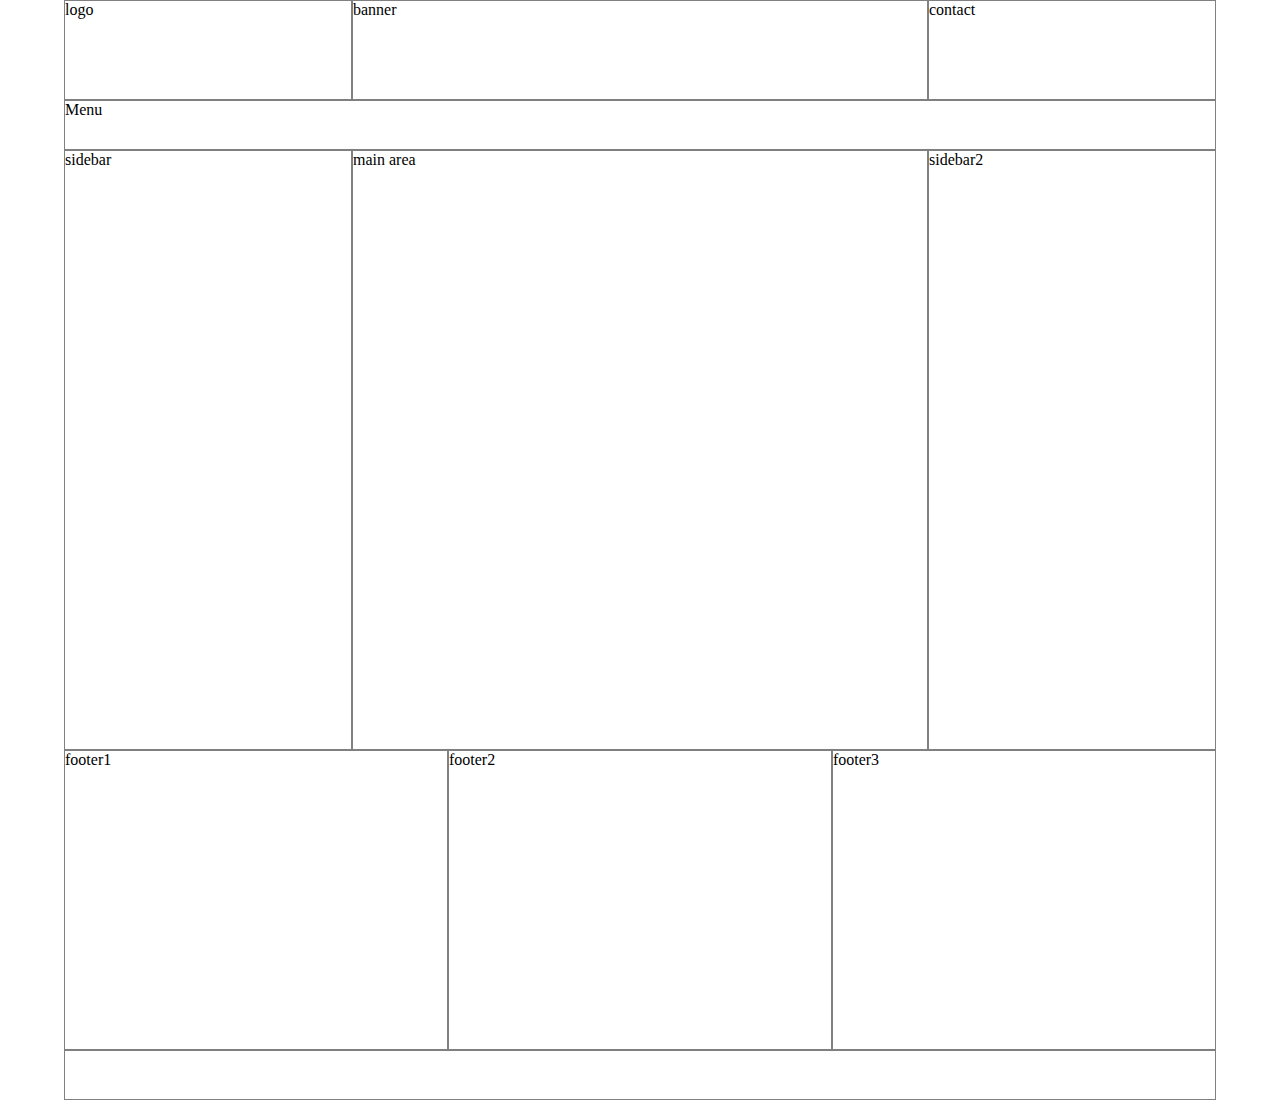
==== new_index.html @ 4a1a8cdb "class_5_530PM" ====
<!DOCTYPE html>
<html lang="en">
<head>
    <meta charset="UTF-8">
    <title>Class_5</title>
    <link rel="stylesheet" href="css/new_style.css">
</head>
<body>
    <section>
        <div class="container">
            <div class="row">
                <div class="col-3 header-height"> logo</div>
                <div class="col-6 header-height"> banner</div>
                <div class="col-3 header-height"> contact</div>
            </div>
        </div>
    </section>
    <section>
        <div class="container">
            <div class="row">
                <div class="col-12 menu-height">Menu</div>
            </div>
        </div>
    </section>
    <section>
        <div class="container">
            <div class="row">
                <div class="col-3 body-height"> sidebar </div>
                <div class="col-6 body-height"> main area</div>
                <div class="col-3 body-height"> sidebar2
<!--                    <h1 class="test2"> Hello  BITM</h1>-->
<!--                    <h2 class="test"> Hello world</h2>-->
<!--                    <p>Lorem ipsum dolor sit amet, consectetur adipisicing elit. Consequatur ea, earum eius enim neque optio perspiciatis quae reiciendis tempore vero. Ex inventore iste iusto magni neque non quo tenetur voluptatum!</p>-->
<!--                    <h2 class="sayed">Hello sayed</h2>-->
                </div>

            </div>
        </div>
    </section>
    <section>
        <div class="container">
            <div class="row">
                <div class="col-4 big-footer-height"> footer1</div>
                <div class="col-4 big-footer-height"> footer2</div>
                <div class="col-4 big-footer-height"> footer3</div>
            </div>
        </div>
    </section>
    <section>
        <div class="container">
            <div class="row">
                <div class="col-12 footer-height"></div>
            </div>
        </div>
    </section>
</body>
</html>
---- css/new_style.css ----
*{
    box-sizing: border-box;
    margin: 0px;
    padding: 0px;
}
.col-1 {
    width: 8.33%
}

.col-2 {
    width: 16.66%
}

.col-3 {
    width: 25%
}

.col-4 {
    width: 33.33%
}

.col-5 {
    width: 41.66%
}

.col-6 {
    width: 50%
}

.col-7 {
    width: 58.33%
}

.col-8 {
    width: 66.66%
}

.col-9 {
    width: 75%
}

.col-10 {
    width: 83.33%
}

.col-11 {
    width: 91.66%
}

.col-12 {
    width: 100%
}
[class*='col-'] {
    float: left;
    border: 1px solid gray;
}
 .row:after{
     content:'';
     clear: both;
     display: block;
 }
.container{
    width: 90%;
    height: auto;
    margin: 0 auto;
}
.header-height{
    height: 100px;
}
.menu-height{ height: 50px}
.body-height{ height: 600px}
.big-footer-height{ height: 300px}
.footer-height{ height: 50px}

@media screen and (max-width: 800px)
{
    .test{ color: red}
}
@media screen and ( min-width: 650px) and (max-width: 1080px)
{
 .test2{background-color: green}
}
@media screen and ( max-width: 701px){
    p{
        background-color: red;
    }

}
@media screen and (min-width: 700px) {
    .sayed{
        background-color: aqua;
        padding: ;
    }

}
@media screen and ( max-width: 600px) {
[class*='col-']{
    width: 100%;
}

}
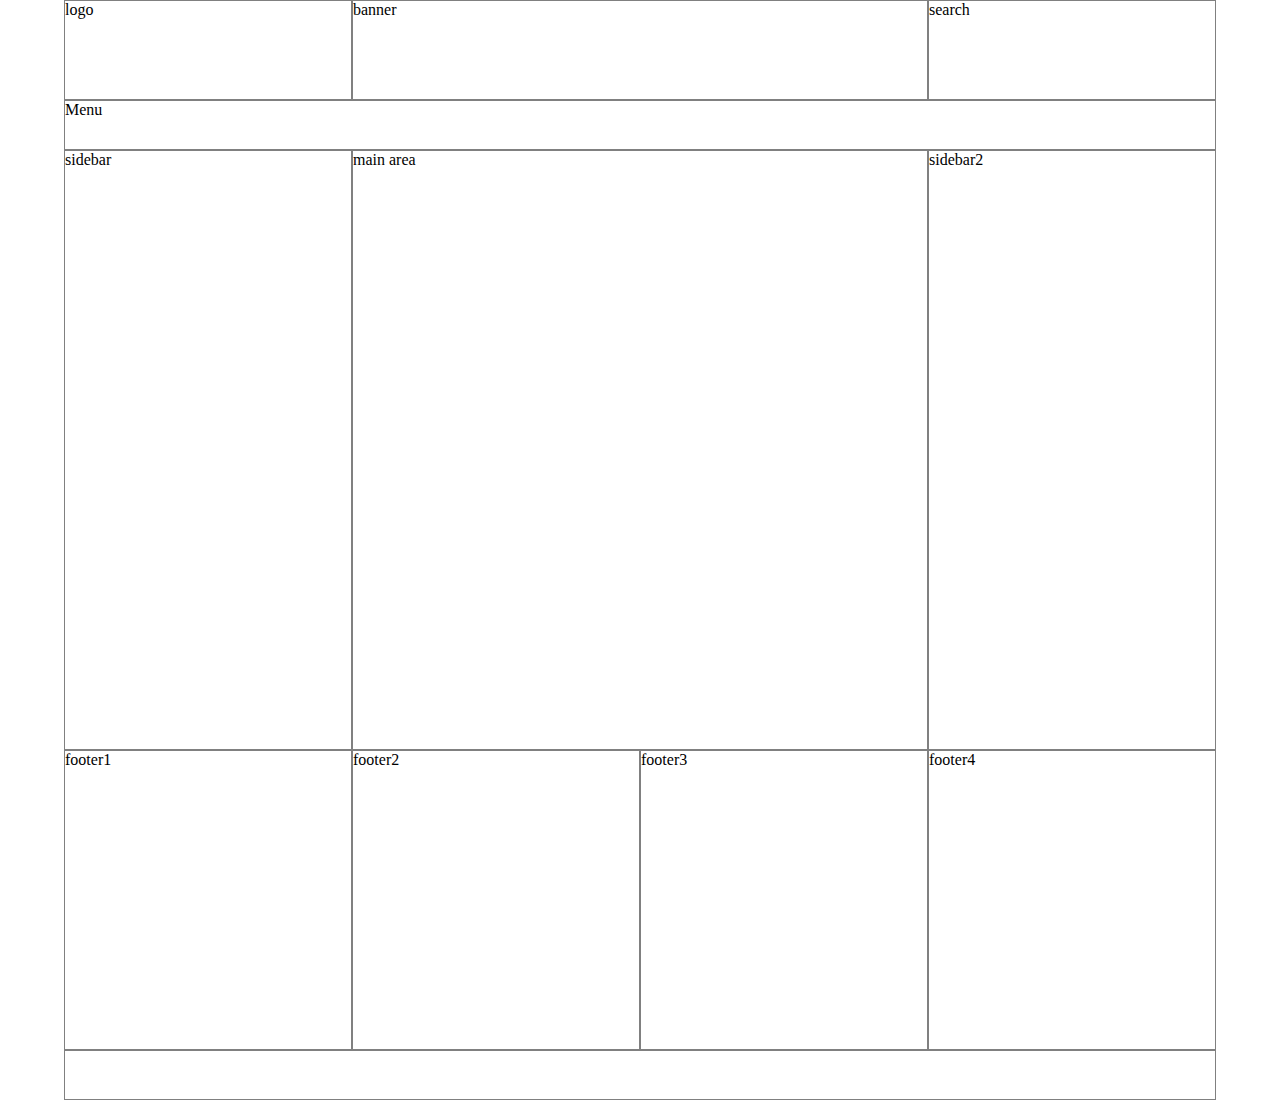
==== commit 8074e219: "class_5_last update" ====
--- a/new_index.html
+++ b/new_index.html
@@ -8,10 +8,10 @@
 <body>
     <section>
         <div class="container">
-            <div class="row">
-                <div class="col-3 header-height"> logo</div>
-                <div class="col-6 header-height"> banner</div>
-                <div class="col-3 header-height"> contact</div>
+            <div class="row position-relative">
+                <div class="col-3 col-m6 header-height"> logo</div>
+                <div class="col-6 col-m12 header-height"> banner</div>
+                <div class="col-3  col-m6 search-div header-height"> search</div>
             </div>
         </div>
     </section>
@@ -25,9 +25,9 @@
     <section>
         <div class="container">
             <div class="row">
-                <div class="col-3 body-height"> sidebar </div>
-                <div class="col-6 body-height"> main area</div>
-                <div class="col-3 body-height"> sidebar2
+                <div class="col-3  col-m4 body-height"> sidebar </div>
+                <div class="col-6 col-m8 body-height"> main area</div>
+                <div class="col-3 d-none body-height"> sidebar2
 <!--                    <h1 class="test2"> Hello  BITM</h1>-->
 <!--                    <h2 class="test"> Hello world</h2>-->
 <!--                    <p>Lorem ipsum dolor sit amet, consectetur adipisicing elit. Consequatur ea, earum eius enim neque optio perspiciatis quae reiciendis tempore vero. Ex inventore iste iusto magni neque non quo tenetur voluptatum!</p>-->
@@ -40,9 +40,10 @@
     <section>
         <div class="container">
             <div class="row">
-                <div class="col-4 big-footer-height"> footer1</div>
-                <div class="col-4 big-footer-height"> footer2</div>
-                <div class="col-4 big-footer-height"> footer3</div>
+                <div class="col-3 col-m6 big-footer-height"> footer1</div>
+                <div class="col-3 col-m6 big-footer-height"> footer2</div>
+                <div class="col-3 col-m6 big-footer-height"> footer3</div>
+                <div class="col-3 col-m6 big-footer-height"> footer4</div>
             </div>
         </div>
     </section>
--- a/css/new_style.css
+++ b/css/new_style.css
@@ -93,9 +93,69 @@
     }
 
 }
-@media screen and ( max-width: 600px) {
+@media screen and ( max-width: 600px){
 [class*='col-']{
     width: 100%;
 }
 
-}+}
+@media screen and (min-width: 601px) and (max-width: 1100px){
+    .col-1 {
+        width: 8.33%
+    }
+
+    .col-2 {
+        width: 16.66%
+    }
+
+    .col-3 {
+        width: 25%
+    }
+
+    .col-4 {
+        width: 33.33%
+    }
+
+    .col-5 {
+        width: 41.66%
+    }
+
+    .col-6 {
+        width: 50%
+    }
+
+    .col-7 {
+        width: 58.33%
+    }
+
+    .col-8 {
+        width: 66.66%
+    }
+
+    .col-9 {
+        width: 75%
+    }
+
+    .col-10 {
+        width: 83.33%
+    }
+
+    .col-11 {
+        width: 91.66%
+    }
+
+    .col-12 {
+        width: 100%
+    }
+    .d-none{
+        display: none;
+    }
+    .position-relative{
+        position: relative;
+    }
+    .search-div{
+        position: absolute;
+        right: 0px;
+    }
+
+}
